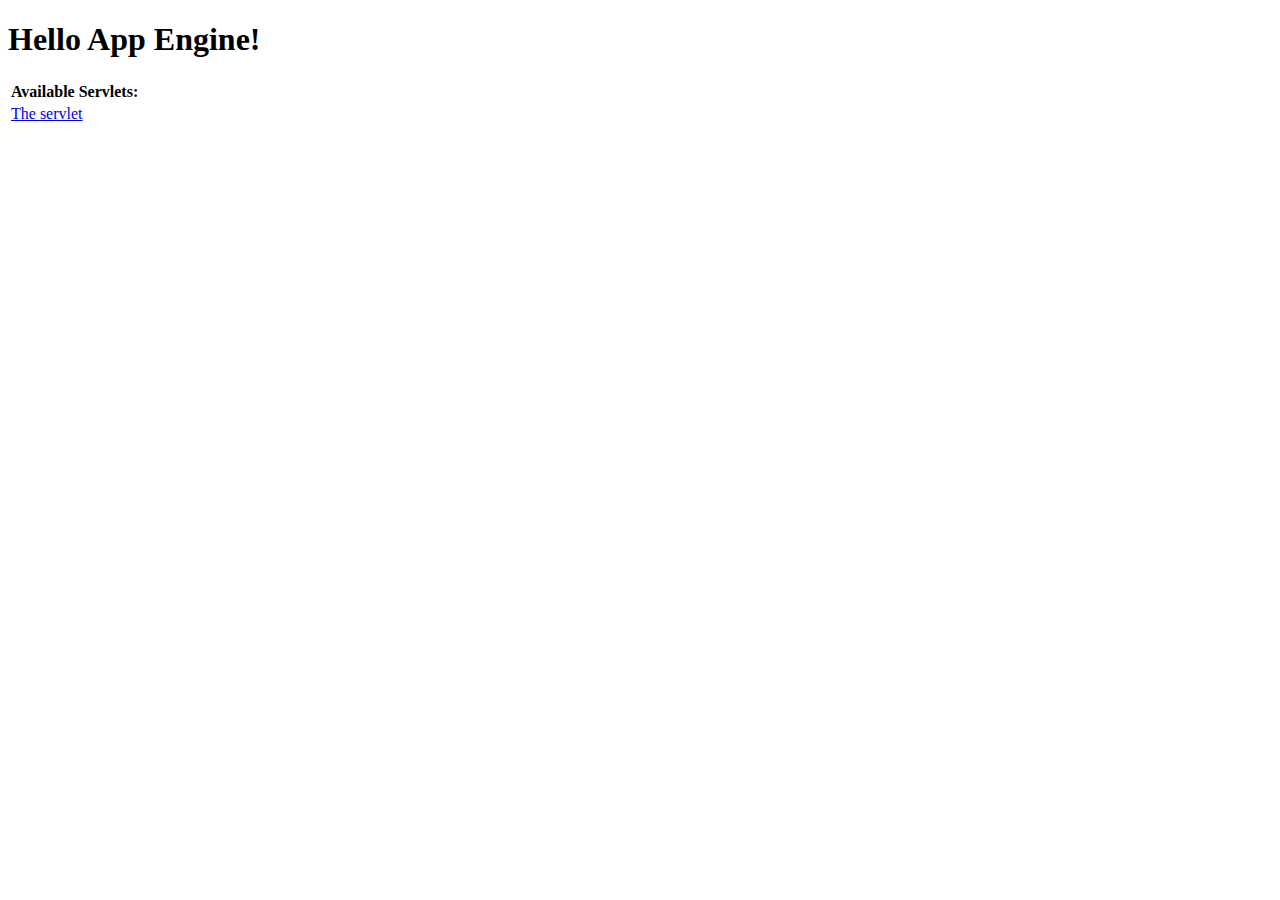
==== src/main/webapp/index.html @ c2188bcb "first" ====
<!DOCTYPE html>
<html xmlns="http://www.w3.org/1999/xhtml" lang="en">
  <head>
    <meta http-equiv="content-type" content="application/xhtml+xml; charset=UTF-8" />
    <title>Hello App Engine</title>
  </head>

  <body>
    <h1>Hello App Engine!</h1>
  
    <table>
      <tr>
        <td colspan="2" style="font-weight:bold;">Available Servlets:</td>        
      </tr>
      <tr>
        <td><a href='/hello'>The servlet</a></td>
      </tr>
    </table>
  </body>
</html>
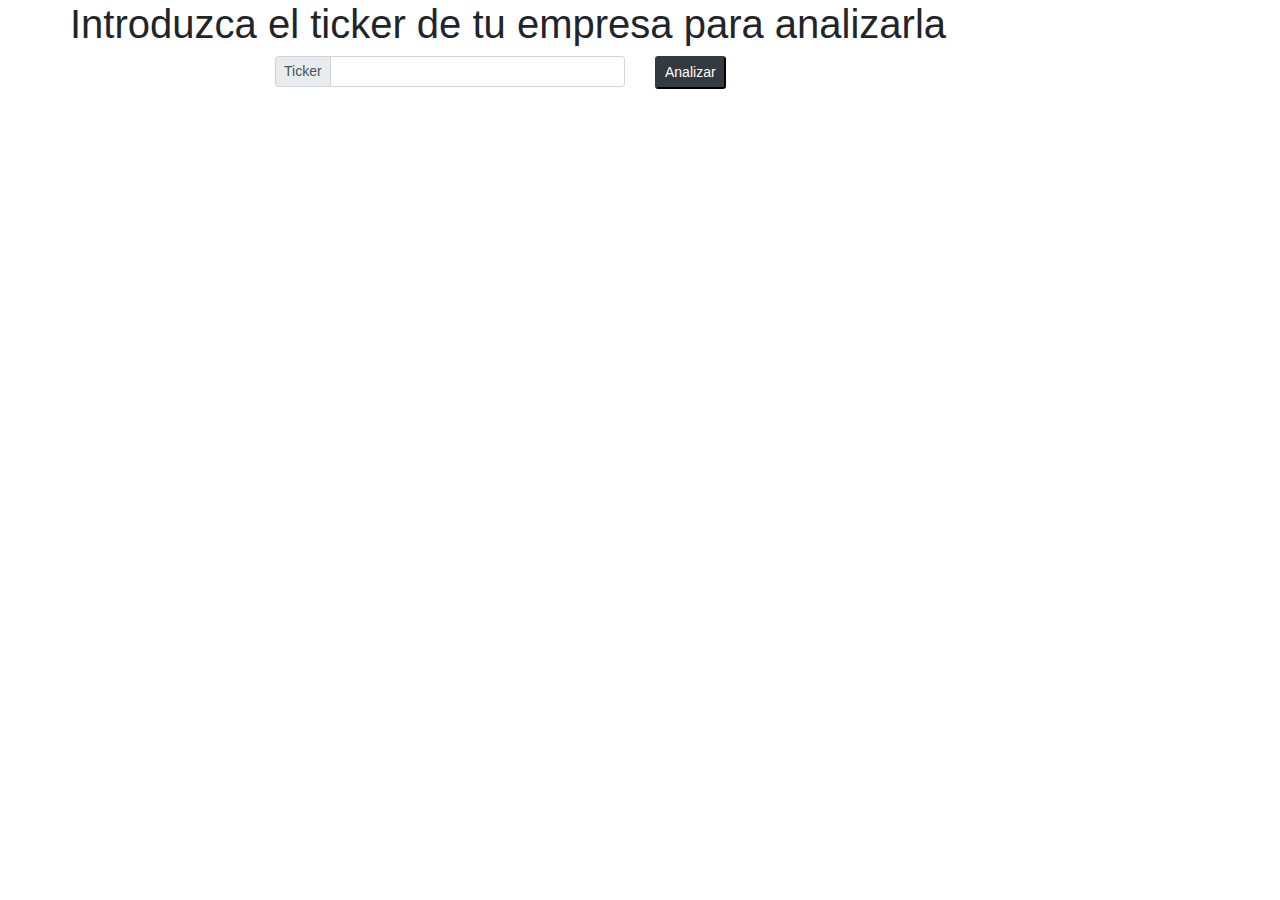
==== commit 482b5022: "First production version" ====
--- a/src/main/webapp/index.html
+++ b/src/main/webapp/index.html
@@ -1,20 +1,182 @@
 <!DOCTYPE html>
-<html xmlns="http://www.w3.org/1999/xhtml" lang="en">
-  <head>
-    <meta http-equiv="content-type" content="application/xhtml+xml; charset=UTF-8" />
-    <title>Hello App Engine</title>
-  </head>
+<html>
+<head>
+  <meta charset="utf-8">
+  <meta http-equiv="X-UA-Compatible" content="IE=edge">
+  <meta name="viewport" content="width=device-width, initial-scale=1.0">
+  <link rel="stylesheet" href="https://stackpath.bootstrapcdn.com/bootstrap/4.3.1/css/bootstrap.min.css" integrity="sha384-ggOyR0iXCbMQv3Xipma34MD+dH/1fQ784/j6cY/iJTQUOhcWr7x9JvoRxT2MZw1T" crossorigin="anonymous">
 
-  <body>
-    <h1>Hello App Engine!</h1>
+  <script src="https://code.jquery.com/jquery-3.3.1.slim.min.js" integrity="sha384-q8i/X+965DzO0rT7abK41JStQIAqVgRVzpbzo5smXKp4YfRvH+8abtTE1Pi6jizo" crossorigin="anonymous"></script>
+<script src="https://cdnjs.cloudflare.com/ajax/libs/popper.js/1.14.7/umd/popper.min.js" integrity="sha384-UO2eT0CpHqdSJQ6hJty5KVphtPhzWj9WO1clHTMGa3JDZwrnQq4sF86dIHNDz0W1" crossorigin="anonymous"></script>
+<script src="https://stackpath.bootstrapcdn.com/bootstrap/4.3.1/js/bootstrap.min.js" integrity="sha384-JjSmVgyd0p3pXB1rRibZUAYoIIy6OrQ6VrjIEaFf/nJGzIxFDsf4x0xIM+B07jRM" crossorigin="anonymous"></script>
+<link rel="icon" type="image/x-icon" href="/adargaLogo.ico">
+  <title>adarga</title>
+</head>
+<body>
   
-    <table>
-      <tr>
-        <td colspan="2" style="font-weight:bold;">Available Servlets:</td>        
-      </tr>
-      <tr>
-        <td><a href='/hello'>The servlet</a></td>
-      </tr>
-    </table>
-  </body>
+  <div class="container">
+    <div class="row">
+      <h1>Introduzca el ticker de tu empresa para analizarla</h1>
+    </div>
+    <div class="row justify-content-md-center">
+      <div class="col-4">
+        <div class="input-group input-group-sm mb-3">
+          <div class="input-group-prepend">
+            <span class="input-group-text" id="inputGroup-sizing-sm">Ticker</span>
+          </div>
+          <input id="company" type="text" class="form-control" aria-label="Sizing example input" aria-describedby="inputGroup-sizing-sm">
+        </div>
+      </div>
+      <div class="col-4">
+        <button id="analizar" class="btn-sm btn-dark" type="submit">Analizar</button>
+      </div>
+    </div>
+    <div class="row">
+      <h1 id="demo"></h1>
+    </div>
+  </div>
+
+  <div id="OM" style="visibility: hidden">
+
+    <h3>Operating Management</h3>  
+   
+      <table id="tableOM" class="table table-hover">
+        <thead id="theadOM" class="thead-dark">
+          <div id="colOM">
+          <tr >
+           
+            <th scope="col">Concepto</th>
+            <th id="col_1OM" scope="col"></th>
+            <th id="col_2OM" scope="col"></th>
+            <th id="col_3OM" scope="col"></th>
+            <th id="col_4OM" scope="col"></th>
+            <th id="col_5OM" scope="col"></th>
+            
+          </tr>
+
+        </thead>
+        <tbody id="tbodyOM">
+          <!-- app.js will insert html code -->   
+        </tbody>
+      </table>
+
+  </div>
+
+  <div id="IM" style="visibility: hidden">
+
+    <h3>Investing Management</h3>  
+   
+      <table id="tableIM" class="table table-hover">
+        <thead id="theadIM" class="thead-dark">
+          <div id="colIM">
+          <tr >
+           
+            <th scope="col">Concepto</th>
+            <th id="col_1IM" scope="col"></th>
+            <th id="col_2IM" scope="col"></th>
+            <th id="col_3IM" scope="col"></th>
+            <th id="col_4IM" scope="col"></th>
+            <th id="col_5IM" scope="col"></th>
+            
+          </tr>
+
+        </thead>
+        <tbody id="tbodyIM">
+          <!-- app.js will insert html code -->   
+        </tbody>
+      </table>
+
+  </div>
+
+
+  <div id="FM" style="visibility: hidden">
+
+    <h3>Financial Management</h3>  
+   
+      <table id="tableFM" class="table table-hover">
+        <thead id="theadFM" class="thead-dark">
+          <div id="colFM">
+          <tr >
+           
+            <th scope="col">Concepto</th>
+            <th id="col_1FM" scope="col"></th>
+            <th id="col_2FM" scope="col"></th>
+            <th id="col_3FM" scope="col"></th>
+            <th id="col_4FM" scope="col"></th>
+            <th id="col_5FM" scope="col"></th>
+            
+          </tr>
+
+        </thead>
+        <tbody id="tbodyFM">
+          <!-- app.js will insert html code -->   
+        </tbody>
+      </table>
+
+  </div>
+
+  <div id="CM" style="visibility: hidden">
+
+    <h3>Cash Management</h3>  
+   
+      <table id="tableCM" class="table table-hover">
+        <thead id="theadCM" class="thead-dark">
+          <div id="colCM">
+          <tr >
+           
+            <th scope="col">Concepto</th>
+            <th id="col_1CM" scope="col"></th>
+            <th id="col_2CM" scope="col"></th>
+            <th id="col_3CM" scope="col"></th>
+            <th id="col_4CM" scope="col"></th>
+            <th id="col_5CM" scope="col"></th>
+            
+          </tr>
+
+        </thead>
+        <tbody id="tbodyCM">
+          <!-- app.js will insert html code -->   
+        </tbody>
+      </table>
+
+  </div>
+
+
+
+  <div id="GM" style="visibility: hidden">
+
+    <h3>Global Management</h3>  
+   
+      <table id="tableGM" class="table table-hover">
+        <thead id="theadGM" class="thead-dark">
+          <div id="colGM">
+          <tr >
+           
+            <th scope="col">Concepto</th>
+            <th id="col_1GM" scope="col"></th>
+            <th id="col_2GM" scope="col"></th>
+            <th id="col_3GM" scope="col"></th>
+            <th id="col_4GM" scope="col"></th>
+            <th id="col_5GM" scope="col"></th>
+            
+          </tr>
+
+        </thead>
+        <tbody id="tbodyGM">
+          <!-- app.js will insert html code -->   
+        </tbody>
+      </table>
+
+  </div>
+
+
+
+  
+  
+  
+  <script src="/app.js" async></script>
+  <script src="https://ajax.googleapis.com/ajax/libs/jquery/3.3.1/jquery.min.js"></script>
+  
+
+</body>
 </html>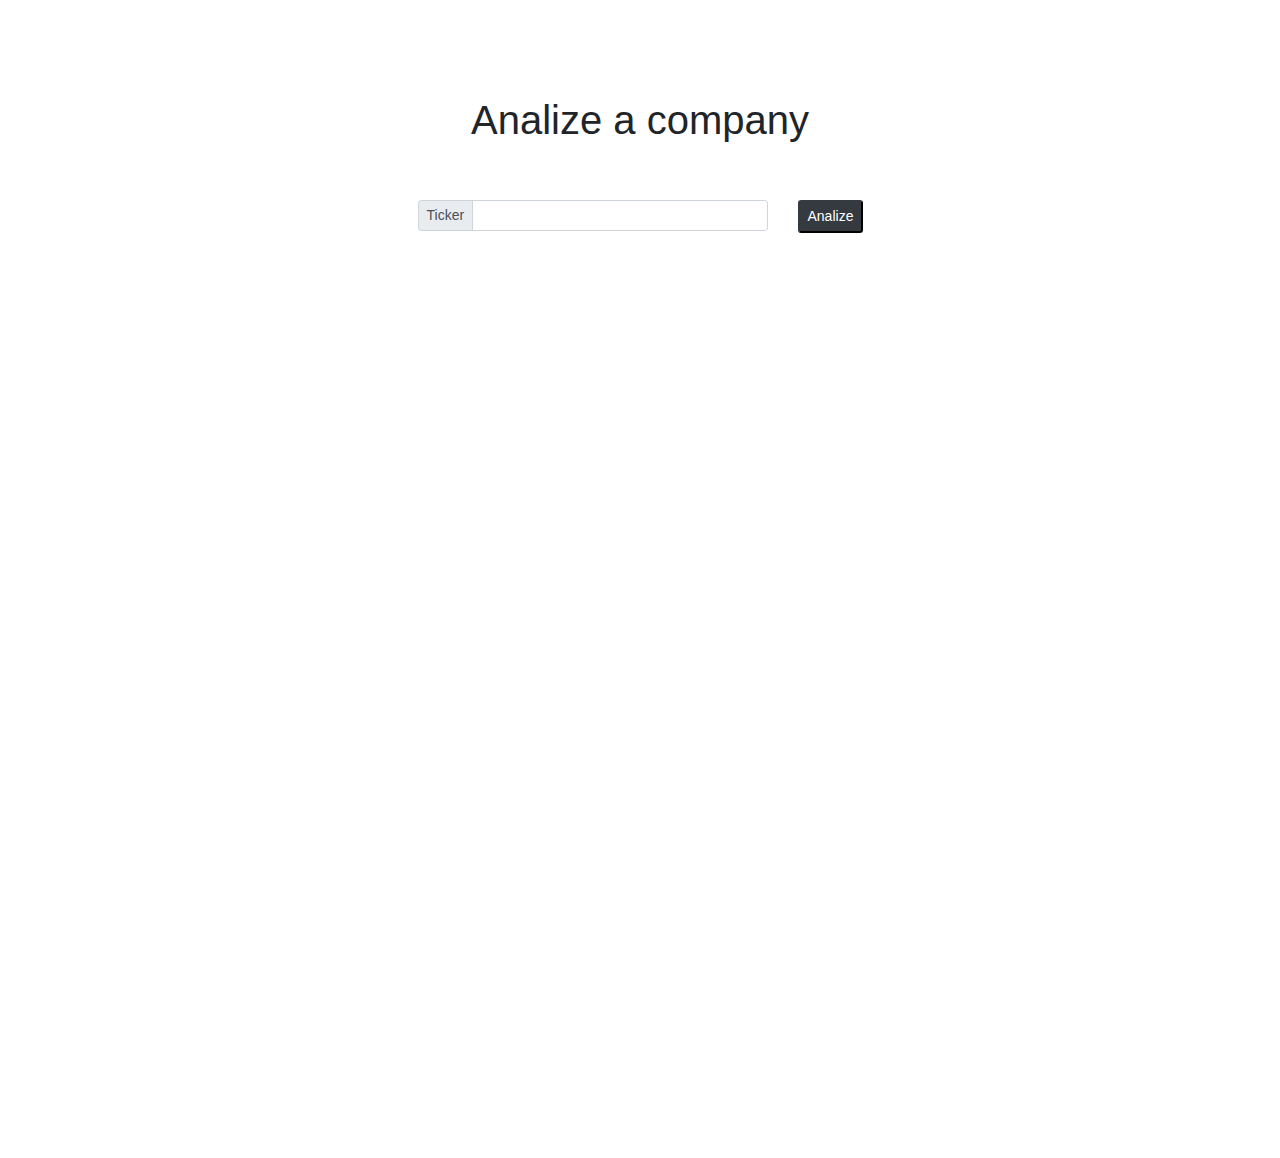
==== commit ea8734f3: "Null errors fixed" ====
--- a/src/main/webapp/index.html
+++ b/src/main/webapp/index.html
@@ -4,21 +4,43 @@
   <meta charset="utf-8">
   <meta http-equiv="X-UA-Compatible" content="IE=edge">
   <meta name="viewport" content="width=device-width, initial-scale=1.0">
-  <link rel="stylesheet" href="https://stackpath.bootstrapcdn.com/bootstrap/4.3.1/css/bootstrap.min.css" integrity="sha384-ggOyR0iXCbMQv3Xipma34MD+dH/1fQ784/j6cY/iJTQUOhcWr7x9JvoRxT2MZw1T" crossorigin="anonymous">
-
-  <script src="https://code.jquery.com/jquery-3.3.1.slim.min.js" integrity="sha384-q8i/X+965DzO0rT7abK41JStQIAqVgRVzpbzo5smXKp4YfRvH+8abtTE1Pi6jizo" crossorigin="anonymous"></script>
-<script src="https://cdnjs.cloudflare.com/ajax/libs/popper.js/1.14.7/umd/popper.min.js" integrity="sha384-UO2eT0CpHqdSJQ6hJty5KVphtPhzWj9WO1clHTMGa3JDZwrnQq4sF86dIHNDz0W1" crossorigin="anonymous"></script>
-<script src="https://stackpath.bootstrapcdn.com/bootstrap/4.3.1/js/bootstrap.min.js" integrity="sha384-JjSmVgyd0p3pXB1rRibZUAYoIIy6OrQ6VrjIEaFf/nJGzIxFDsf4x0xIM+B07jRM" crossorigin="anonymous"></script>
+  
+  <!-- Latest compiled and minified CSS -->
+<link rel="stylesheet" href="https://maxcdn.bootstrapcdn.com/bootstrap/4.3.1/css/bootstrap.min.css">
+
+<!-- jQuery library -->
+<script src="https://ajax.googleapis.com/ajax/libs/jquery/3.4.0/jquery.min.js"></script>
+
+<!-- Popper JS -->
+<script src="https://cdnjs.cloudflare.com/ajax/libs/popper.js/1.14.7/umd/popper.min.js"></script>
+
+<!-- Latest compiled JavaScript -->
+<script src="https://maxcdn.bootstrapcdn.com/bootstrap/4.3.1/js/bootstrap.min.js"></script>
+
 <link rel="icon" type="image/x-icon" href="/adargaLogo.ico">
-  <title>adarga</title>
+<title>adarga</title>
+<meta name="viewport" content="width=device-width, initial-scale=1.0">
+
+<link rel="stylesheet" type="text/css" href="style.css">
+ 
+
 </head>
 <body>
-  
+  <BR>
+  <BR>
+  <BR>
+  <BR>
   <div class="container">
-    <div class="row">
-      <h1>Introduzca el ticker de tu empresa para analizarla</h1>
-    </div>
     <div class="row justify-content-md-center">
+      
+      <h1>Analize a company</h1>
+      
+    </div>
+    <BR>
+    <BR>
+    <div class="row justify-content-md-center">
+      <div class="col-3">
+      </div>
       <div class="col-4">
         <div class="input-group input-group-sm mb-3">
           <div class="input-group-prepend">
@@ -28,7 +50,7 @@
         </div>
       </div>
       <div class="col-4">
-        <button id="analizar" class="btn-sm btn-dark" type="submit">Analizar</button>
+        <button id="analizar" class="btn-sm btn-dark" type="submit">Analize</button>
       </div>
     </div>
     <div class="row">
@@ -36,14 +58,21 @@
     </div>
   </div>
 
-  <div id="OM" style="visibility: hidden">
-
-    <h3>Operating Management</h3>  
-   
-      <table id="tableOM" class="table table-hover">
+
+<div class="desktop pt-12">
+  <div  id="OM" style="visibility: hidden">
+
+    <BR>
+    <BR>
+    <BR>
+
+    <h3 class="w-75 mx-auto">Operating Management</h3>  
+   
+     
+      <table id="tableOM" class="table table-hover table-striped w-75 mx-auto">
         <thead id="theadOM" class="thead-dark">
           <div id="colOM">
-          <tr >
+          <tr>
            
             <th scope="col">Concepto</th>
             <th id="col_1OM" scope="col"></th>
@@ -59,20 +88,23 @@
           <!-- app.js will insert html code -->   
         </tbody>
       </table>
-
+    
   </div>
 
   <div id="IM" style="visibility: hidden">
 
-    <h3>Investing Management</h3>  
-   
-      <table id="tableIM" class="table table-hover">
+    <BR>
+    <BR>
+    <BR>
+    <h3 class="w-75 mx-auto">Investing Management</h3>  
+      <div class="table-responsive table-striped">
+      <table id="tableIM" class="table table-hover footable w-75 mx-auto" data-filter="#filter">
         <thead id="theadIM" class="thead-dark">
           <div id="colIM">
           <tr >
            
-            <th scope="col">Concepto</th>
-            <th id="col_1IM" scope="col"></th>
+            <th scope="col" data-sort-initial="descending" data-class="expand">Concepto</th>
+            <th id="col_1IM" scope="col" data-sort-ignore="true"></th>
             <th id="col_2IM" scope="col"></th>
             <th id="col_3IM" scope="col"></th>
             <th id="col_4IM" scope="col"></th>
@@ -85,15 +117,19 @@
           <!-- app.js will insert html code -->   
         </tbody>
       </table>
+    </div>
 
   </div>
 
 
   <div id="FM" style="visibility: hidden">
 
-    <h3>Financial Management</h3>  
-   
-      <table id="tableFM" class="table table-hover">
+    <BR>
+    <BR>
+    <BR>
+    <h3 class="w-75 mx-auto">Financial Management</h3>  
+   
+      <table id="tableFM" class="table table-hover w-75 mx-auto table-striped">
         <thead id="theadFM" class="thead-dark">
           <div id="colFM">
           <tr >
@@ -117,9 +153,12 @@
 
   <div id="CM" style="visibility: hidden">
 
-    <h3>Cash Management</h3>  
-   
-      <table id="tableCM" class="table table-hover">
+    <BR>
+    <BR>
+    <BR>
+    <h3 class="w-75 mx-auto">Cash Management</h3>  
+   
+      <table id="tableCM" class="table table-hover w-75 mx-auto table-striped">
         <thead id="theadCM" class="thead-dark">
           <div id="colCM">
           <tr >
@@ -145,9 +184,12 @@
 
   <div id="GM" style="visibility: hidden">
 
-    <h3>Global Management</h3>  
-   
-      <table id="tableGM" class="table table-hover">
+    <BR>
+    <BR>
+    <BR>
+    <h3 class="w-75 mx-auto">Global Management</h3>  
+   
+      <table id="tableGM" class="table table-hover w-75 mx-auto table-striped">
         <thead id="theadGM" class="thead-dark">
           <div id="colGM">
           <tr >
@@ -169,9 +211,35 @@
 
   </div>
 
-
-
-  
+  </div>
+
+  
+
+
+<div class="mobile">
+
+  <div id="OMM" style="visibility: hidden">
+    <h3 class="w-75 mx-auto">Operating Management</h3>    
+  </div>
+
+  <div id="IMM" style="visibility: hidden">
+    <h3 class="w-75 mx-auto">Investment Management</h3>    
+  </div>
+
+  <div id="FMM" style="visibility: hidden">
+    <h3 class="w-75 mx-auto">Financial Management</h3>    
+  </div>
+
+  <div id="CMM" style="visibility: hidden">
+    <h3 class="w-75 mx-auto">Cash Management</h3>    
+  </div>
+
+  <div id="GMM" style="visibility: hidden">
+    <h3 class="w-75 mx-auto">Global Management</h3>    
+  </div>
+
+  
+</div>
   
   
   <script src="/app.js" async></script>
--- a/src/main/webapp/style.css
+++ b/src/main/webapp/style.css
@@ -0,0 +1,19 @@
+html, body {
+    max-width: 100%;
+    overflow-x: hidden;
+}
+
+@media only screen and (max-width: 600px) {
+  .desktop {
+    display: none;
+  }
+
+ 
+}
+
+@media only screen and (min-width: 600px) {
+	 .mobile {
+  	display: none;
+  }
+}
+
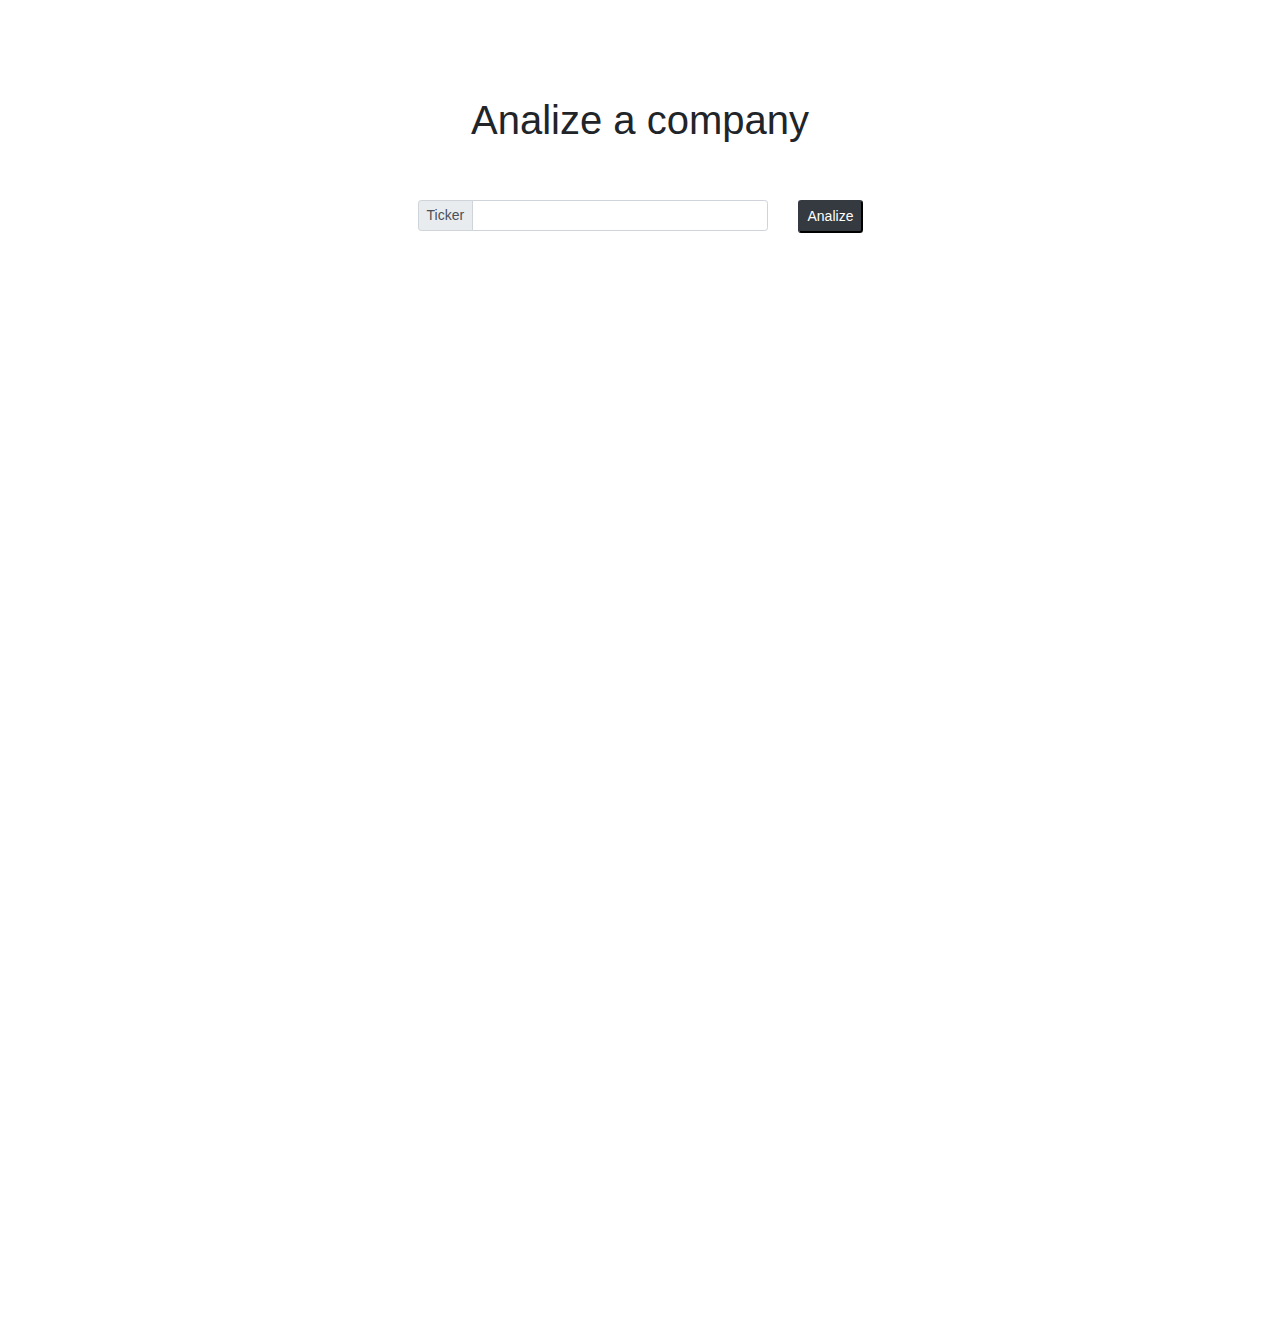
==== commit b4e22d52: "Working on Quality" ====
--- a/src/main/webapp/index.html
+++ b/src/main/webapp/index.html
@@ -60,6 +60,95 @@
 
 
 <div class="desktop pt-12">
+
+
+  <div id="V" style="visibility: hidden">
+
+    <BR>
+    <BR>
+    <BR>
+    <h3 class="w-75 mx-auto">Valuation</h3>  
+   
+      <table id="tableV" class="table table-hover w-75 mx-auto table-striped">
+        <thead id="theadV" class="thead-dark">
+          <div id="colV">
+          <tr >
+           
+            <th scope="col">Concepto</th>
+            <th id="col_1V" scope="col"></th>
+            
+            
+          </tr>
+
+        </thead>
+        <tbody id="tbodyV">
+          <!-- app.js will insert html code -->   
+        </tbody>
+      </table>
+
+  </div>
+
+
+  <div id="CM" style="visibility: hidden">
+
+    <BR>
+    <BR>
+    <BR>
+    <h3 class="w-75 mx-auto">Cash Management</h3>  
+   
+      <table id="tableCM" class="table table-hover w-75 mx-auto table-striped">
+        <thead id="theadCM" class="thead-dark">
+          <div id="colCM">
+          <tr >
+           
+            <th scope="col">Concepto</th>
+            <th id="col_1CM" scope="col"></th>
+            <th id="col_2CM" scope="col"></th>
+            <th id="col_3CM" scope="col"></th>
+            <th id="col_4CM" scope="col"></th>
+            <th id="col_5CM" scope="col"></th>
+            
+          </tr>
+
+        </thead>
+        <tbody id="tbodyCM">
+          <!-- app.js will insert html code -->   
+        </tbody>
+      </table>
+
+  </div>
+
+
+  <div id="GM" style="visibility: hidden">
+
+    <BR>
+    <BR>
+    <BR>
+    <h3 class="w-75 mx-auto">Global Management</h3>  
+   
+      <table id="tableGM" class="table table-hover w-75 mx-auto table-striped">
+        <thead id="theadGM" class="thead-dark">
+          <div id="colGM">
+          <tr >
+           
+            <th scope="col">Concepto</th>
+            <th id="col_1GM" scope="col"></th>
+            <th id="col_2GM" scope="col"></th>
+            <th id="col_3GM" scope="col"></th>
+            <th id="col_4GM" scope="col"></th>
+            <th id="col_5GM" scope="col"></th>
+            
+          </tr>
+
+        </thead>
+        <tbody id="tbodyGM">
+          <!-- app.js will insert html code -->   
+        </tbody>
+      </table>
+
+  </div>
+
+
   <div  id="OM" style="visibility: hidden">
 
     <BR>
@@ -151,65 +240,11 @@
 
   </div>
 
-  <div id="CM" style="visibility: hidden">
-
-    <BR>
-    <BR>
-    <BR>
-    <h3 class="w-75 mx-auto">Cash Management</h3>  
-   
-      <table id="tableCM" class="table table-hover w-75 mx-auto table-striped">
-        <thead id="theadCM" class="thead-dark">
-          <div id="colCM">
-          <tr >
-           
-            <th scope="col">Concepto</th>
-            <th id="col_1CM" scope="col"></th>
-            <th id="col_2CM" scope="col"></th>
-            <th id="col_3CM" scope="col"></th>
-            <th id="col_4CM" scope="col"></th>
-            <th id="col_5CM" scope="col"></th>
-            
-          </tr>
-
-        </thead>
-        <tbody id="tbodyCM">
-          <!-- app.js will insert html code -->   
-        </tbody>
-      </table>
-
-  </div>
-
-
-
-  <div id="GM" style="visibility: hidden">
-
-    <BR>
-    <BR>
-    <BR>
-    <h3 class="w-75 mx-auto">Global Management</h3>  
-   
-      <table id="tableGM" class="table table-hover w-75 mx-auto table-striped">
-        <thead id="theadGM" class="thead-dark">
-          <div id="colGM">
-          <tr >
-           
-            <th scope="col">Concepto</th>
-            <th id="col_1GM" scope="col"></th>
-            <th id="col_2GM" scope="col"></th>
-            <th id="col_3GM" scope="col"></th>
-            <th id="col_4GM" scope="col"></th>
-            <th id="col_5GM" scope="col"></th>
-            
-          </tr>
-
-        </thead>
-        <tbody id="tbodyGM">
-          <!-- app.js will insert html code -->   
-        </tbody>
-      </table>
-
-  </div>
+  
+
+
+
+  
 
   </div>
 
@@ -218,6 +253,16 @@
 
 <div class="mobile">
 
+  <div id="VM" style="visibility: hidden">
+    <h3 class="w-75 mx-auto">Valuation</h3>    
+  </div>
+  <div id="CMM" style="visibility: hidden">
+    <h3 class="w-75 mx-auto">Cash Management</h3>    
+  </div>
+
+  <div id="GMM" style="visibility: hidden">
+    <h3 class="w-75 mx-auto">Global Management</h3>    
+  </div>
   <div id="OMM" style="visibility: hidden">
     <h3 class="w-75 mx-auto">Operating Management</h3>    
   </div>
@@ -230,13 +275,7 @@
     <h3 class="w-75 mx-auto">Financial Management</h3>    
   </div>
 
-  <div id="CMM" style="visibility: hidden">
-    <h3 class="w-75 mx-auto">Cash Management</h3>    
-  </div>
-
-  <div id="GMM" style="visibility: hidden">
-    <h3 class="w-75 mx-auto">Global Management</h3>    
-  </div>
+  
 
   
 </div>
